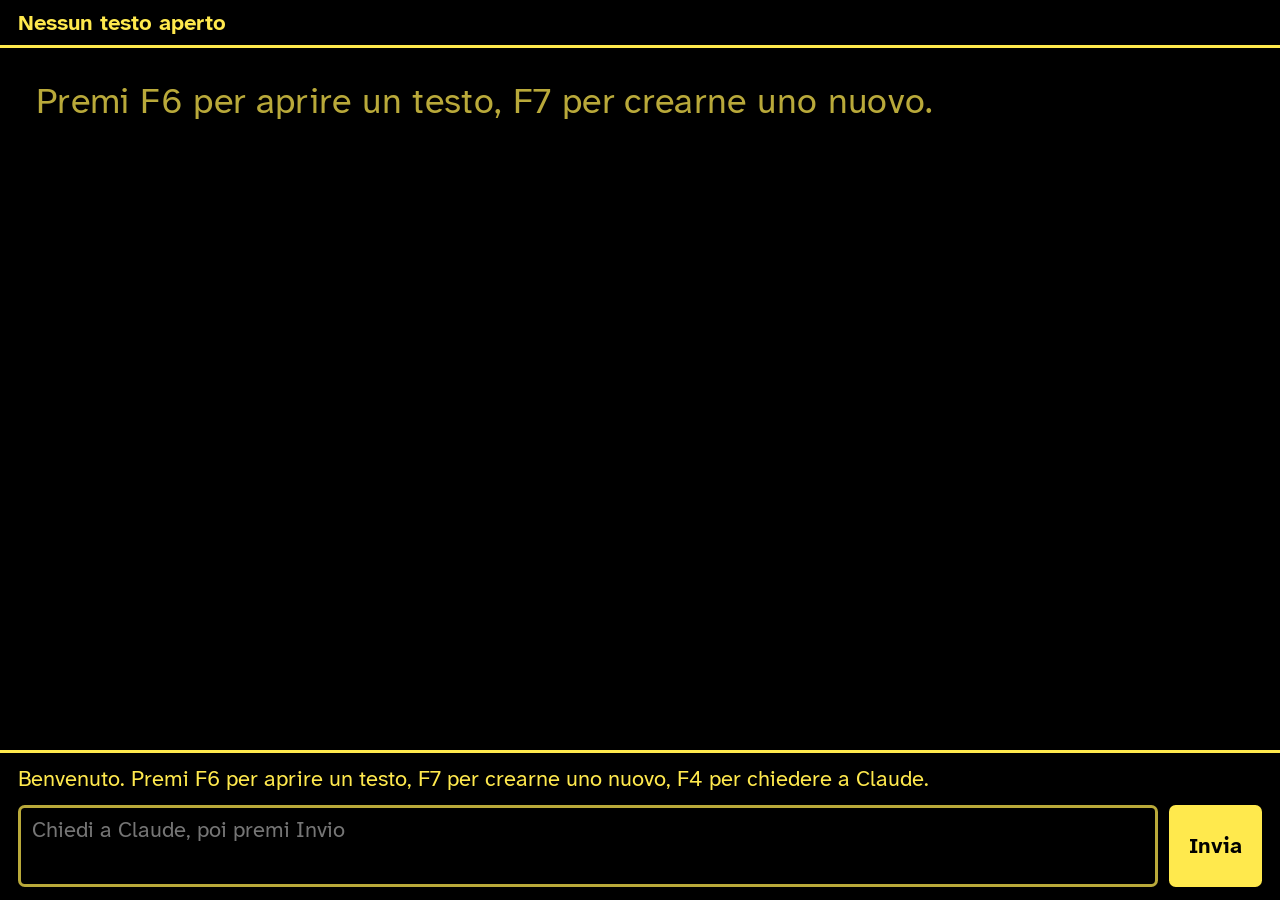
==== web/index.html @ bf6be40c "Clara Writer: prima pubblicazione Editor a caratteri grandi per persone ipovedenti, con Claude Code " ====
<!DOCTYPE html>
<html lang="it">
<head>
<meta charset="utf-8">
<title>Clara Writer</title>
<link rel="stylesheet" href="style.css">
<link rel="icon" href="data:,">
</head>
<body class="tema-giallo">

<header id="stato">
  <span id="dove">Nessun testo aperto</span>
  <span id="info"></span>
  <span id="salvataggio"></span>
</header>

<main id="area">
  <div id="contenitore">
    <div id="sfondo" aria-hidden="true"></div>
    <textarea id="testo" lang="it" spellcheck="true" readonly
      placeholder="Premi F6 per aprire un testo, F7 per crearne uno nuovo."></textarea>
  </div>
</main>

<section id="claude">
  <div id="risposta">Benvenuto. Premi F6 per aprire un testo, F7 per crearne uno nuovo, F4 per chiedere a Claude.</div>
  <div class="riga-domanda">
    <textarea id="domanda" lang="it" rows="2" placeholder="Chiedi a Claude, poi premi Invio"></textarea>
    <button id="invia" type="button">Invia</button>
  </div>
</section>

<div id="lavoro" hidden>Claude sta lavorando…</div>

<div id="velo" hidden>
  <div id="pannello" role="dialog" aria-modal="true">
    <h2 id="pannello-titolo"></h2>
    <ul id="lista"></ul>
    <input id="campo" type="text" lang="it" hidden>
    <p id="pannello-aiuto"></p>
  </div>
</div>

<div id="avviso" role="status" aria-live="polite" hidden></div>

<script src="app.js"></script>
</body>
</html>
---- web/style.css ----
/* Clara Writer: stile pensato per chi vede poco */

/* Carattere incluso nel programma (licenza OFL, vedi font/OFL.txt) */
@font-face { font-family: "Clara Atkinson"; src: url("font/AtkinsonHyperlegibleNext-Regular.ttf"); font-weight: 400; font-style: normal; }
@font-face { font-family: "Clara Atkinson"; src: url("font/AtkinsonHyperlegibleNext-Bold.ttf"); font-weight: 700; font-style: normal; }
@font-face { font-family: "Clara Atkinson"; src: url("font/AtkinsonHyperlegibleNext-Italic.ttf"); font-weight: 400; font-style: italic; }
@font-face { font-family: "Clara Atkinson"; src: url("font/AtkinsonHyperlegibleNext-BoldItalic.ttf"); font-weight: 700; font-style: italic; }

:root {
  --fs: 36px;            /* dimensione del testo */
  --lh: 1.8;             /* interlinea */
  --font: "Clara Atkinson", Verdana, Arial, sans-serif;
  --fs-ui: max(22px, calc(var(--fs) * 0.62));
}

.tema-giallo  { --bg: #000; --fg: #ffe94d; --dim: #b9a93a; --riga: rgba(255,233,77,.13); --cambiato: rgba(0,200,255,.38); --accento: #00c8ff; --bordo: #ffe94d; }
.tema-bianco  { --bg: #000; --fg: #fff;    --dim: #bbb;    --riga: rgba(255,255,255,.13); --cambiato: rgba(255,170,0,.42); --accento: #ffaa00; --bordo: #fff; }
.tema-crema   { --bg: #fbf3df; --fg: #111; --dim: #555;    --riga: rgba(0,0,0,.08);      --cambiato: rgba(0,140,255,.25); --accento: #0050b4; --bordo: #111; }

* { box-sizing: border-box; }

html, body {
  margin: 0; height: 100%;
  background: var(--bg); color: var(--fg);
  font-family: var(--font);
}

body { display: flex; flex-direction: column; overflow: hidden; }

/* ---------- riga di stato ---------- */
#stato {
  display: flex; gap: 1.2em; align-items: baseline;
  padding: .35em .8em; font-size: var(--fs-ui);
  border-bottom: 3px solid var(--bordo);
  white-space: nowrap; overflow: hidden;
}
#dove { font-weight: 700; overflow: hidden; text-overflow: ellipsis; }
#info { color: var(--dim); }
#salvataggio { margin-left: auto; color: var(--dim); }

/* ---------- editor ---------- */
#area { flex: 1; min-height: 0; display: flex; justify-content: center; }

#contenitore {
  position: relative;
  width: min(100%, 64ch);
  height: 100%;
  font-size: var(--fs);
}

#sfondo, #testo {
  position: absolute; inset: 0;
  margin: 0; border: 0;
  padding: .6em 1em 50vh 1em;     /* spazio sotto per tenere la riga a meta' schermo */
  font: inherit; font-family: var(--font); font-size: var(--fs);
  line-height: var(--lh); letter-spacing: .01em;
  white-space: pre-wrap; overflow-wrap: break-word; word-break: normal;
  overflow-y: scroll; tab-size: 4;
}

#sfondo { color: transparent; pointer-events: none; }
#sfondo .r { min-height: calc(var(--fs) * var(--lh)); }
#sfondo .corrente { background: var(--riga); box-shadow: 0 0 0 .15em var(--riga); }
#sfondo .cambiato { background: var(--cambiato); }

#testo {
  background: transparent; color: var(--fg);
  caret-color: var(--accento);
  resize: none; outline: none;
  scrollbar-width: thin; scrollbar-color: var(--dim) transparent;
}
#testo::placeholder { color: var(--dim); }
#testo::selection { background: var(--accento); color: var(--bg); }
#testo.occupato { opacity: .55; }

/* ---------- barra di Claude ---------- */
#claude {
  border-top: 3px solid var(--bordo);
  padding: .4em .8em .6em;
  font-size: var(--fs-ui);
  display: flex; flex-direction: column; gap: .4em;
  max-height: 42vh;
}
#claude.nascosta { display: none; }

#risposta {
  white-space: pre-wrap; overflow-y: auto;
  line-height: 1.5; max-height: 26vh; min-height: 1.5em;
}
#risposta.errore { color: var(--accento); }

.riga-domanda { display: flex; gap: .5em; }

#domanda {
  flex: 1; font: inherit; font-size: var(--fs-ui); line-height: 1.4;
  background: var(--bg); color: var(--fg);
  border: 3px solid var(--dim); border-radius: .3em;
  padding: .3em .5em; resize: none;
  caret-color: var(--accento);
}
#domanda:focus { border-color: var(--accento); outline: none; }

#invia {
  font: inherit; font-size: var(--fs-ui); font-weight: 700;
  background: var(--fg); color: var(--bg);
  border: 0; border-radius: .3em; padding: 0 .9em; cursor: pointer;
}

/* ---------- Claude al lavoro ---------- */
#lavoro {
  position: fixed; top: 4.5em; left: 50%; transform: translateX(-50%);
  background: var(--accento); color: var(--bg);
  font-size: var(--fs-ui); font-weight: 700;
  padding: .4em 1.2em; border-radius: .4em;
  animation: pulsa 1.6s ease-in-out infinite;
}
@keyframes pulsa { 50% { opacity: .65; } }

/* ---------- pannelli (apri, nuovo) ---------- */
#velo {
  position: fixed; inset: 0; background: rgba(0,0,0,.78);
  display: flex; align-items: flex-start; justify-content: center;
  padding-top: 6vh;
}
#velo[hidden], #lavoro[hidden], #avviso[hidden] { display: none; }

#pannello {
  background: var(--bg); color: var(--fg);
  border: 4px solid var(--bordo); border-radius: .4em;
  width: min(94vw, 40em); max-height: 86vh; overflow-y: auto;
  font-size: var(--fs-ui); padding: .6em 1em;
}
#pannello h2 { margin: .2em 0 .5em; font-size: 1.15em; }
#lista { list-style: none; margin: 0; padding: 0; }
#lista li { padding: .3em .5em; border-radius: .3em; border: 3px solid transparent; }
#lista li.scelto { border-color: var(--accento); background: var(--riga); font-weight: 700; }
#lista li .gruppo { color: var(--dim); font-weight: 400; }
#campo {
  width: 100%; font: inherit; font-size: var(--fs-ui);
  background: var(--bg); color: var(--fg);
  border: 3px solid var(--accento); border-radius: .3em; padding: .3em .5em;
  outline: none;
}
#pannello-aiuto { color: var(--dim); margin: .6em 0 .2em; }

/* ---------- avviso grande ---------- */
#avviso {
  position: fixed; left: 50%; bottom: 46vh; transform: translateX(-50%);
  max-width: 90vw; background: var(--fg); color: var(--bg);
  font-size: var(--fs-ui); font-weight: 700;
  padding: .5em 1em; border-radius: .4em; text-align: center;
  box-shadow: 0 0 0 4px var(--bg);
}
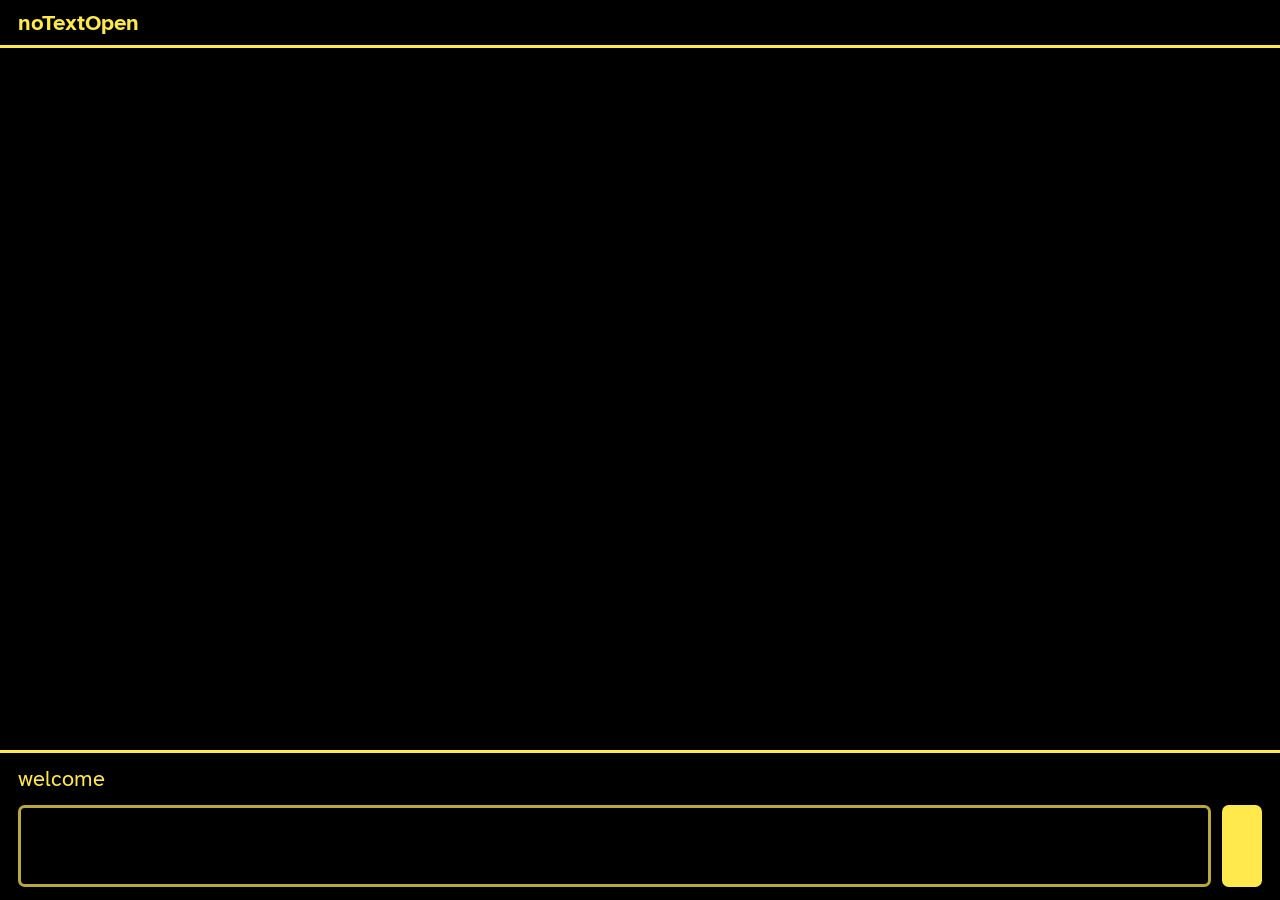
==== commit 36564b01: "Inglese come lingua principale, italiano come traduzione - Codice e commenti in inglese; tutti i tes" ====
--- a/web/index.html
+++ b/web/index.html
@@ -1,47 +1,46 @@
 <!DOCTYPE html>
-<html lang="it">
+<html lang="en">
 <head>
 <meta charset="utf-8">
 <title>Clara Writer</title>
 <link rel="stylesheet" href="style.css">
 <link rel="icon" href="data:,">
 </head>
-<body class="tema-giallo">
+<body class="theme-yellow">
 
-<header id="stato">
-  <span id="dove">Nessun testo aperto</span>
+<header id="status">
+  <span id="where"></span>
   <span id="info"></span>
-  <span id="salvataggio"></span>
+  <span id="save"></span>
 </header>
 
 <main id="area">
-  <div id="contenitore">
-    <div id="sfondo" aria-hidden="true"></div>
-    <textarea id="testo" lang="it" spellcheck="true" readonly
-      placeholder="Premi F6 per aprire un testo, F7 per crearne uno nuovo."></textarea>
+  <div id="sheet">
+    <div id="backdrop" aria-hidden="true"></div>
+    <textarea id="editor" spellcheck="true" readonly></textarea>
   </div>
 </main>
 
 <section id="claude">
-  <div id="risposta">Benvenuto. Premi F6 per aprire un testo, F7 per crearne uno nuovo, F4 per chiedere a Claude.</div>
-  <div class="riga-domanda">
-    <textarea id="domanda" lang="it" rows="2" placeholder="Chiedi a Claude, poi premi Invio"></textarea>
-    <button id="invia" type="button">Invia</button>
+  <div id="answer"></div>
+  <div class="ask-row">
+    <textarea id="ask" rows="2"></textarea>
+    <button id="send" type="button"></button>
   </div>
 </section>
 
-<div id="lavoro" hidden>Claude sta lavorando…</div>
+<div id="working" hidden></div>
 
-<div id="velo" hidden>
-  <div id="pannello" role="dialog" aria-modal="true">
-    <h2 id="pannello-titolo"></h2>
-    <ul id="lista"></ul>
-    <input id="campo" type="text" lang="it" hidden>
-    <p id="pannello-aiuto"></p>
+<div id="overlay" hidden>
+  <div id="panel" role="dialog" aria-modal="true">
+    <h2 id="panel-title"></h2>
+    <ul id="list"></ul>
+    <input id="field" type="text" hidden>
+    <p id="panel-help"></p>
   </div>
 </div>
 
-<div id="avviso" role="status" aria-live="polite" hidden></div>
+<div id="notice" role="status" aria-live="polite" hidden></div>
 
 <script src="app.js"></script>
 </body>
--- a/web/style.css
+++ b/web/style.css
@@ -1,21 +1,21 @@
 /* Clara Writer: stile pensato per chi vede poco */
 
-/* Carattere incluso nel programma (licenza OFL, vedi font/OFL.txt) */
+/* Typeface bundled with the program (OFL licence, see font/OFL.txt) */
 @font-face { font-family: "Clara Atkinson"; src: url("font/AtkinsonHyperlegibleNext-Regular.ttf"); font-weight: 400; font-style: normal; }
 @font-face { font-family: "Clara Atkinson"; src: url("font/AtkinsonHyperlegibleNext-Bold.ttf"); font-weight: 700; font-style: normal; }
 @font-face { font-family: "Clara Atkinson"; src: url("font/AtkinsonHyperlegibleNext-Italic.ttf"); font-weight: 400; font-style: italic; }
 @font-face { font-family: "Clara Atkinson"; src: url("font/AtkinsonHyperlegibleNext-BoldItalic.ttf"); font-weight: 700; font-style: italic; }
 
 :root {
-  --fs: 36px;            /* dimensione del testo */
-  --lh: 1.8;             /* interlinea */
+  --fs: 36px;            /* text size */
+  --lh: 1.8;             /* line spacing */
   --font: "Clara Atkinson", Verdana, Arial, sans-serif;
   --fs-ui: max(22px, calc(var(--fs) * 0.62));
 }
 
-.tema-giallo  { --bg: #000; --fg: #ffe94d; --dim: #b9a93a; --riga: rgba(255,233,77,.13); --cambiato: rgba(0,200,255,.38); --accento: #00c8ff; --bordo: #ffe94d; }
-.tema-bianco  { --bg: #000; --fg: #fff;    --dim: #bbb;    --riga: rgba(255,255,255,.13); --cambiato: rgba(255,170,0,.42); --accento: #ffaa00; --bordo: #fff; }
-.tema-crema   { --bg: #fbf3df; --fg: #111; --dim: #555;    --riga: rgba(0,0,0,.08);      --cambiato: rgba(0,140,255,.25); --accento: #0050b4; --bordo: #111; }
+.theme-yellow  { --bg: #000; --fg: #ffe94d; --dim: #b9a93a; --line: rgba(255,233,77,.13); --changed: rgba(0,200,255,.38); --accent: #00c8ff; --border: #ffe94d; }
+.theme-white  { --bg: #000; --fg: #fff;    --dim: #bbb;    --line: rgba(255,255,255,.13); --changed: rgba(255,170,0,.42); --accent: #ffaa00; --border: #fff; }
+.theme-cream   { --bg: #fbf3df; --fg: #111; --dim: #555;    --line: rgba(0,0,0,.08);      --changed: rgba(0,140,255,.25); --accent: #0050b4; --border: #111; }
 
 * { box-sizing: border-box; }
 
@@ -27,124 +27,124 @@
 
 body { display: flex; flex-direction: column; overflow: hidden; }
 
-/* ---------- riga di stato ---------- */
-#stato {
+/* ---------- status line ---------- */
+#status {
   display: flex; gap: 1.2em; align-items: baseline;
   padding: .35em .8em; font-size: var(--fs-ui);
-  border-bottom: 3px solid var(--bordo);
+  border-bottom: 3px solid var(--border);
   white-space: nowrap; overflow: hidden;
 }
-#dove { font-weight: 700; overflow: hidden; text-overflow: ellipsis; }
+#where { font-weight: 700; overflow: hidden; text-overflow: ellipsis; }
 #info { color: var(--dim); }
-#salvataggio { margin-left: auto; color: var(--dim); }
+#save { margin-left: auto; color: var(--dim); }
 
 /* ---------- editor ---------- */
 #area { flex: 1; min-height: 0; display: flex; justify-content: center; }
 
-#contenitore {
+#sheet {
   position: relative;
   width: min(100%, 64ch);
   height: 100%;
   font-size: var(--fs);
 }
 
-#sfondo, #testo {
+#backdrop, #editor {
   position: absolute; inset: 0;
   margin: 0; border: 0;
-  padding: .6em 1em 50vh 1em;     /* spazio sotto per tenere la riga a meta' schermo */
+  padding: .6em 1em 50vh 1em;     /* room below to keep the line mid-screen */
   font: inherit; font-family: var(--font); font-size: var(--fs);
   line-height: var(--lh); letter-spacing: .01em;
   white-space: pre-wrap; overflow-wrap: break-word; word-break: normal;
   overflow-y: scroll; tab-size: 4;
 }
 
-#sfondo { color: transparent; pointer-events: none; }
-#sfondo .r { min-height: calc(var(--fs) * var(--lh)); }
-#sfondo .corrente { background: var(--riga); box-shadow: 0 0 0 .15em var(--riga); }
-#sfondo .cambiato { background: var(--cambiato); }
+#backdrop { color: transparent; pointer-events: none; }
+#backdrop .r { min-height: calc(var(--fs) * var(--lh)); }
+#backdrop .current { background: var(--line); box-shadow: 0 0 0 .15em var(--line); }
+#backdrop .changed { background: var(--changed); }
 
-#testo {
+#editor {
   background: transparent; color: var(--fg);
-  caret-color: var(--accento);
+  caret-color: var(--accent);
   resize: none; outline: none;
   scrollbar-width: thin; scrollbar-color: var(--dim) transparent;
 }
-#testo::placeholder { color: var(--dim); }
-#testo::selection { background: var(--accento); color: var(--bg); }
-#testo.occupato { opacity: .55; }
+#editor::placeholder { color: var(--dim); }
+#editor::selection { background: var(--accent); color: var(--bg); }
+#editor.busy { opacity: .55; }
 
-/* ---------- barra di Claude ---------- */
+/* ---------- Claude bar ---------- */
 #claude {
-  border-top: 3px solid var(--bordo);
+  border-top: 3px solid var(--border);
   padding: .4em .8em .6em;
   font-size: var(--fs-ui);
   display: flex; flex-direction: column; gap: .4em;
   max-height: 42vh;
 }
-#claude.nascosta { display: none; }
+#claude.hidden { display: none; }
 
-#risposta {
+#answer {
   white-space: pre-wrap; overflow-y: auto;
   line-height: 1.5; max-height: 26vh; min-height: 1.5em;
 }
-#risposta.errore { color: var(--accento); }
+#answer.error { color: var(--accent); }
 
-.riga-domanda { display: flex; gap: .5em; }
+.ask-row { display: flex; gap: .5em; }
 
-#domanda {
+#ask {
   flex: 1; font: inherit; font-size: var(--fs-ui); line-height: 1.4;
   background: var(--bg); color: var(--fg);
   border: 3px solid var(--dim); border-radius: .3em;
   padding: .3em .5em; resize: none;
-  caret-color: var(--accento);
+  caret-color: var(--accent);
 }
-#domanda:focus { border-color: var(--accento); outline: none; }
+#ask:focus { border-color: var(--accent); outline: none; }
 
-#invia {
+#send {
   font: inherit; font-size: var(--fs-ui); font-weight: 700;
   background: var(--fg); color: var(--bg);
   border: 0; border-radius: .3em; padding: 0 .9em; cursor: pointer;
 }
 
-/* ---------- Claude al lavoro ---------- */
-#lavoro {
+/* ---------- Claude at work ---------- */
+#working {
   position: fixed; top: 4.5em; left: 50%; transform: translateX(-50%);
-  background: var(--accento); color: var(--bg);
+  background: var(--accent); color: var(--bg);
   font-size: var(--fs-ui); font-weight: 700;
   padding: .4em 1.2em; border-radius: .4em;
-  animation: pulsa 1.6s ease-in-out infinite;
+  animation: pulse 1.6s ease-in-out infinite;
 }
-@keyframes pulsa { 50% { opacity: .65; } }
+@keyframes pulse { 50% { opacity: .65; } }
 
-/* ---------- pannelli (apri, nuovo) ---------- */
-#velo {
+/* ---------- panels (open, new, language) ---------- */
+#overlay {
   position: fixed; inset: 0; background: rgba(0,0,0,.78);
   display: flex; align-items: flex-start; justify-content: center;
   padding-top: 6vh;
 }
-#velo[hidden], #lavoro[hidden], #avviso[hidden] { display: none; }
+#overlay[hidden], #working[hidden], #notice[hidden] { display: none; }
 
-#pannello {
+#panel {
   background: var(--bg); color: var(--fg);
-  border: 4px solid var(--bordo); border-radius: .4em;
+  border: 4px solid var(--border); border-radius: .4em;
   width: min(94vw, 40em); max-height: 86vh; overflow-y: auto;
   font-size: var(--fs-ui); padding: .6em 1em;
 }
-#pannello h2 { margin: .2em 0 .5em; font-size: 1.15em; }
-#lista { list-style: none; margin: 0; padding: 0; }
-#lista li { padding: .3em .5em; border-radius: .3em; border: 3px solid transparent; }
-#lista li.scelto { border-color: var(--accento); background: var(--riga); font-weight: 700; }
-#lista li .gruppo { color: var(--dim); font-weight: 400; }
-#campo {
+#panel h2 { margin: .2em 0 .5em; font-size: 1.15em; }
+#list { list-style: none; margin: 0; padding: 0; }
+#list li { padding: .3em .5em; border-radius: .3em; border: 3px solid transparent; }
+#list li.chosen { border-color: var(--accent); background: var(--line); font-weight: 700; }
+#list li .group { color: var(--dim); font-weight: 400; }
+#field {
   width: 100%; font: inherit; font-size: var(--fs-ui);
   background: var(--bg); color: var(--fg);
-  border: 3px solid var(--accento); border-radius: .3em; padding: .3em .5em;
+  border: 3px solid var(--accent); border-radius: .3em; padding: .3em .5em;
   outline: none;
 }
-#pannello-aiuto { color: var(--dim); margin: .6em 0 .2em; }
+#panel-help { color: var(--dim); margin: .6em 0 .2em; }
 
-/* ---------- avviso grande ---------- */
-#avviso {
+/* ---------- big notice ---------- */
+#notice {
   position: fixed; left: 50%; bottom: 46vh; transform: translateX(-50%);
   max-width: 90vw; background: var(--fg); color: var(--bg);
   font-size: var(--fs-ui); font-weight: 700;
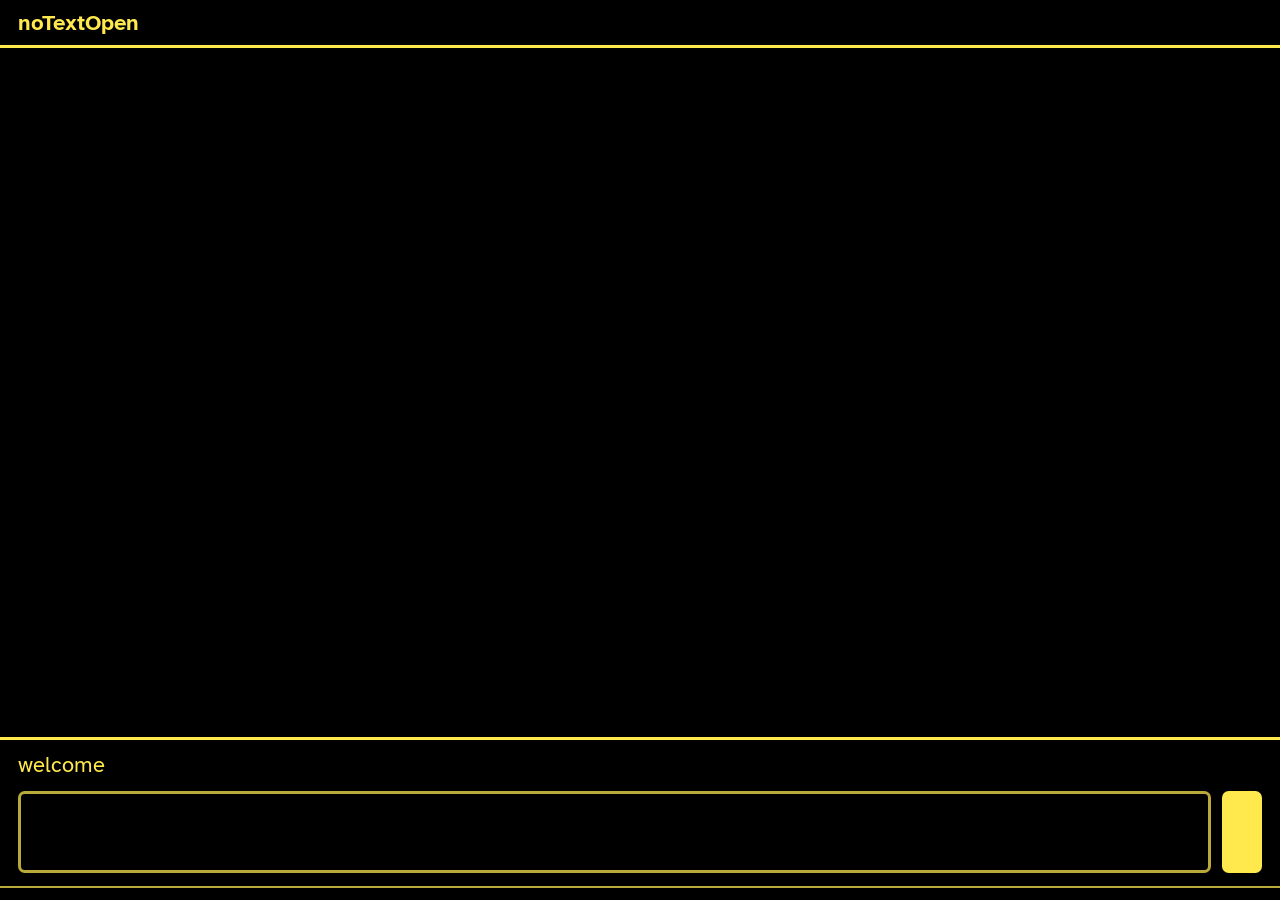
==== commit 290b8af8: "Version 1.1.0: big cursor, key bar, quick requests, find, read paragraph, Word import Co-Authored-By" ====
--- a/web/index.html
+++ b/web/index.html
@@ -4,7 +4,7 @@
 <meta charset="utf-8">
 <title>Clara Writer</title>
 <link rel="stylesheet" href="style.css">
-<link rel="icon" href="data:,">
+<link rel="icon" href="icon-192.png">
 </head>
 <body class="theme-yellow">
 
@@ -29,6 +29,8 @@
   </div>
 </section>
 
+<footer id="keys" aria-hidden="true"></footer>
+
 <div id="working" hidden></div>
 
 <div id="overlay" hidden>
--- a/web/style.css
+++ b/web/style.css
@@ -72,6 +72,16 @@
 #editor::placeholder { color: var(--dim); }
 #editor::selection { background: var(--accent); color: var(--bg); }
 #editor.busy { opacity: .55; }
+#editor.own-caret { caret-color: transparent; }
+
+/* the big caret, drawn in the backdrop exactly where the text cursor is */
+.caret { position: relative; }
+.caret::after {
+  content: ""; position: absolute; left: -.07em; top: -.02em;
+  width: .17em; height: 1.22em; background: var(--accent);
+  border-radius: .04em; animation: blink 1.1s steps(1) infinite;
+}
+@keyframes blink { 50% { opacity: .25; } }
 
 /* ---------- Claude bar ---------- */
 #claude {
@@ -105,6 +115,15 @@
   background: var(--fg); color: var(--bg);
   border: 0; border-radius: .3em; padding: 0 .9em; cursor: pointer;
 }
+
+/* ---------- key bar ---------- */
+#keys {
+  display: flex; flex-wrap: wrap; gap: .2em 1.1em;
+  padding: .3em .8em .4em; border-top: 2px solid var(--dim);
+  font-size: max(17px, calc(var(--fs) * 0.46)); color: var(--dim);
+}
+#keys.hidden { display: none; }
+#keys b { color: var(--fg); background: var(--line); padding: 0 .3em; border-radius: .2em; margin-right: .25em; }
 
 /* ---------- Claude at work ---------- */
 #working {
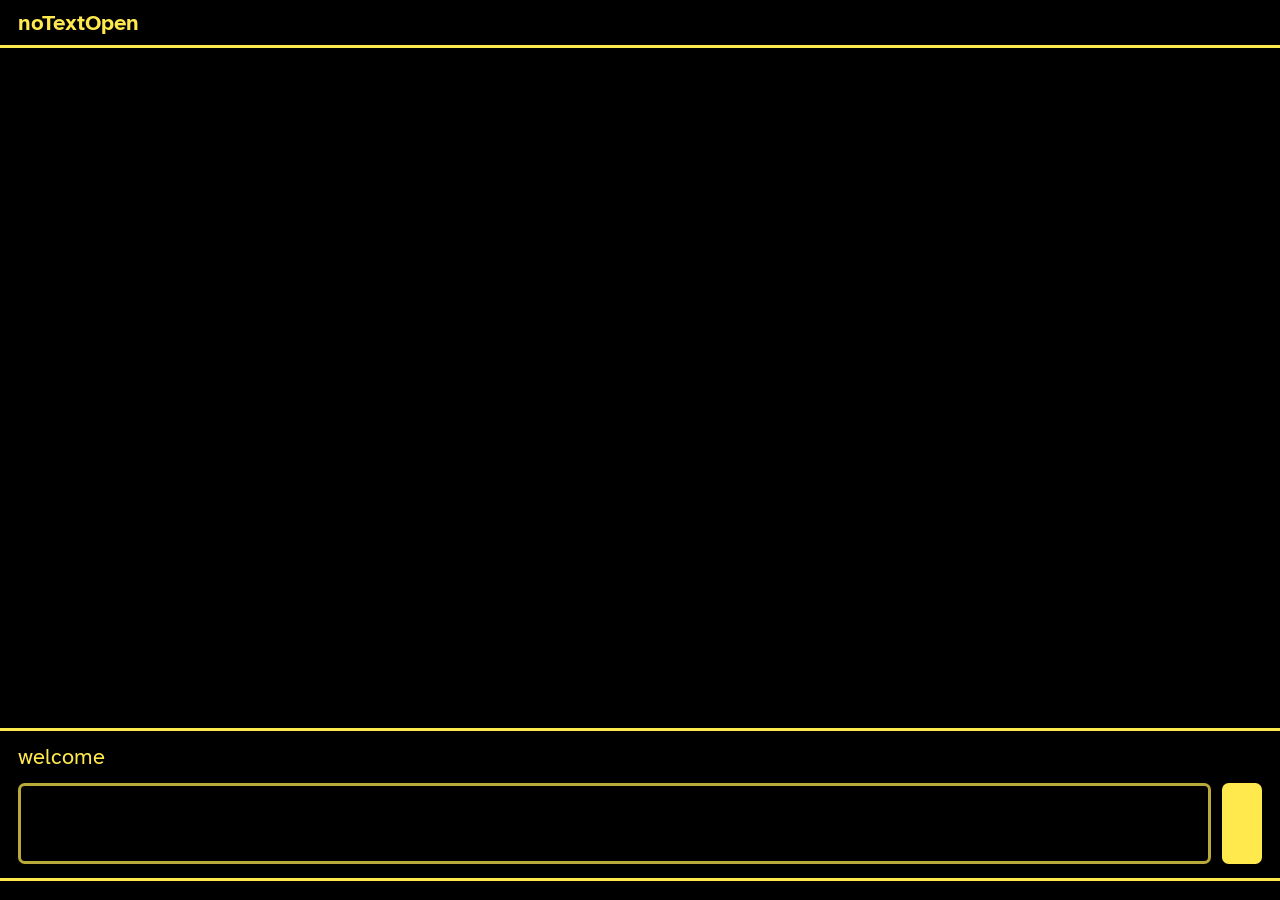
==== commit baa87eef: "Version 1.2.0: big buttons for the main functions, big mouse pointer Co-Authored-By: Claude Opus 5.5" ====
--- a/web/index.html
+++ b/web/index.html
@@ -29,7 +29,7 @@
   </div>
 </section>
 
-<footer id="keys" aria-hidden="true"></footer>
+<nav id="keys"></nav>
 
 <div id="working" hidden></div>
 
--- a/web/style.css
+++ b/web/style.css
@@ -116,14 +116,25 @@
   border: 0; border-radius: .3em; padding: 0 .9em; cursor: pointer;
 }
 
-/* ---------- key bar ---------- */
+/* ---------- big buttons for the main functions ---------- */
 #keys {
-  display: flex; flex-wrap: wrap; gap: .2em 1.1em;
-  padding: .3em .8em .4em; border-top: 2px solid var(--dim);
-  font-size: max(17px, calc(var(--fs) * 0.46)); color: var(--dim);
+  display: grid; grid-template-columns: repeat(6, 1fr); gap: .3em;
+  padding: .35em .5em .45em; border-top: 3px solid var(--border);
+  font-size: max(24px, calc(var(--fs) * 0.66));
 }
 #keys.hidden { display: none; }
-#keys b { color: var(--fg); background: var(--line); padding: 0 .3em; border-radius: .2em; margin-right: .25em; }
+#keys button {
+  min-height: 2.5em; min-width: 0;
+  display: flex; flex-direction: column; align-items: center; justify-content: center;
+  font: inherit; font-weight: 700; line-height: 1.1;
+  background: var(--bg); color: var(--fg);
+  border: 3px solid var(--fg); border-radius: .35em; padding: .2em .5em;
+}
+#keys button small { font-size: .55em; font-weight: 400; color: var(--dim); margin-top: .15em; }
+#keys button:hover, #keys button:focus-visible { background: var(--fg); color: var(--bg); outline: none; }
+#keys button:hover small, #keys button:focus-visible small { color: var(--bg); }
+#keys button.on { background: var(--accent); color: var(--bg); border-color: var(--accent); }
+#keys button.on small { color: var(--bg); }
 
 /* ---------- Claude at work ---------- */
 #working {
@@ -170,3 +181,9 @@
   padding: .5em 1em; border-radius: .4em; text-align: center;
   box-shadow: 0 0 0 4px var(--bg);
 }
+
+/* ---------- big mouse pointer (inside Clara Writer only) ---------- */
+body { --arrow: url("data:image/svg+xml,%3Csvg xmlns='http://www.w3.org/2000/svg' width='64' height='64' viewBox='0 0 64 64'%3E%3Cpath d='M4 3 L4 52 L17 40 L26 60 L35 56 L26 37 L44 37 Z' fill='%23ffe94d' stroke='%23000' stroke-width='3.5' stroke-linejoin='round'/%3E%3C/svg%3E") 4 3, auto; --beam: url("data:image/svg+xml,%3Csvg xmlns='http://www.w3.org/2000/svg' width='40' height='64' viewBox='0 0 40 64'%3E%3Cpath d='M8 4 H32 M8 60 H32 M20 4 V60' stroke='%23000' stroke-width='11' stroke-linecap='round'/%3E%3Cpath d='M8 4 H32 M8 60 H32 M20 4 V60' stroke='%23ffe94d' stroke-width='5' stroke-linecap='round'/%3E%3C/svg%3E") 20 32, text; }
+body.theme-cream { --arrow: url("data:image/svg+xml,%3Csvg xmlns='http://www.w3.org/2000/svg' width='64' height='64' viewBox='0 0 64 64'%3E%3Cpath d='M4 3 L4 52 L17 40 L26 60 L35 56 L26 37 L44 37 Z' fill='%23000' stroke='%23fff' stroke-width='3.5' stroke-linejoin='round'/%3E%3C/svg%3E") 4 3, auto; --beam: url("data:image/svg+xml,%3Csvg xmlns='http://www.w3.org/2000/svg' width='40' height='64' viewBox='0 0 40 64'%3E%3Cpath d='M8 4 H32 M8 60 H32 M20 4 V60' stroke='%23fff' stroke-width='11' stroke-linecap='round'/%3E%3Cpath d='M8 4 H32 M8 60 H32 M20 4 V60' stroke='%23000' stroke-width='5' stroke-linecap='round'/%3E%3C/svg%3E") 20 32, text; }
+html, body, button, #list li, #panel { cursor: var(--arrow); }
+#editor, #ask, #field { cursor: var(--beam); }
